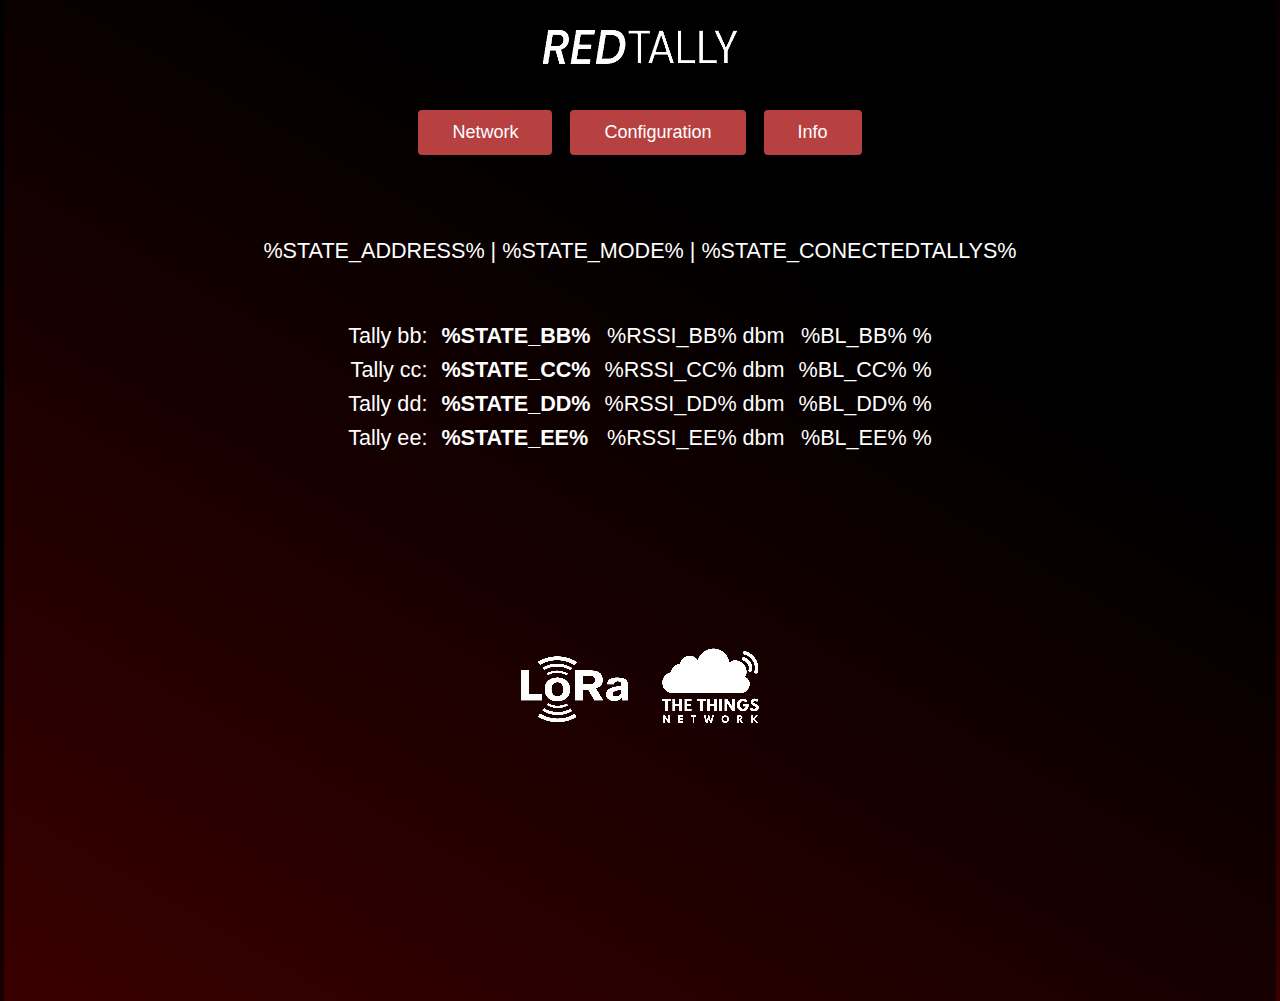
==== data/index.html @ 4f1b72a7 "change ui, login page" ====
<!DOCTYPE html>
<html>


<head>
  <title>REDTALLY</title>
  <meta name="viewport" content="width=device-width, initial-scale=1">
  <meta http-equiv="refresh" content="10">
  <link rel="icon" href="data:,">
  <link rel="stylesheet" type="text/css" href="style.css">
  <link rel="icon" href="[data-uri]">
</head>


<body>
  <br>
  <img src="[data-uri]">
  <br>

  <table>
    <tr>
      <td>
        <p><a href="/network"><button class="buttonMenu">Network</button></a></p>
      </td>
      <td> 
        <p><a href="/configuration"><button class="buttonMenu">Configuration</button></a></p>
      </td>
      <td>
        <p><a href="/info"><button class="buttonMenu">Info</button></a></p>
      </td>
    </tr>
  </table>

  <br>  

  <p>%STATE_ADDRESS% | %STATE_MODE% | %STATE_CONECTEDTALLYS%</p>

  <br>  

  <table>
    <tr>
      <td align=right>Tally bb:</td>
      <td align=left><strong>%STATE_BB%</strong></td>
      <td align=right>%RSSI_BB% dbm</td>
      <td align=right>%BL_BB% &#37</td>
    </tr>
    <tr>
      <td align=right>Tally cc:</td>
      <td align=left><strong>%STATE_CC%</strong></td>
      <td align=right>%RSSI_CC% dbm</td>
      <td align=right>%BL_CC% &#37</td>
    </tr>
    <tr>
      <td align=right>Tally dd:</td>
      <td align=left><strong>%STATE_DD%</strong></td>
      <td align=right>%RSSI_DD% dbm</td>
      <td align=right>%BL_DD% &#37</td>
    </tr>
    <tr>
      <td align=right>Tally ee:</td>
      <td align=left><strong>%STATE_EE%</strong></td>
      <td align=right>%RSSI_EE% dbm</td>
      <td align=right>%BL_EE% &#37</td>
    </tr>
  </table>
  <br>
  <br>
  <br>
  <br>
  <br>
  <br>
  <br>
  <br>
  <img src="[data-uri]">
  <br>
  <br>
  <br>
  <br>
  <br>
  <br>
  <br>
  <br>
  <br>
  <br>
  <br>
  <br>
  <br>

</body>


</html>
---- data/style.css ----
html {
    font-family: Helvetica;
    color: white;
    font-size: 18px;
    display: inline-block;
    margin: 0px 4px;
    text-align: center;
    background-color: black;
    background-image: linear-gradient(30deg, rgba(255, 0, 0, 0.226) 0%, black 70%)
  }
  h1{
    color: #ffffff;
    padding: 2vh;
    text-indent: -4em;
    font-size: 26px;
  }
  h2{
    color: #ffffff;
    padding: 2vh;
    font-size: 22px;
  }
  p{
    font-size: 1.2rem;
  }
  a{
    font-family: Helvetica;
    color: white;
    display: inline-block;
    margin: 0px auto;
    text-align: center;
    font-size: 1.0rem;
  }
  .buttonOn {
    display: inline-block;
    background-color: #b74141;
    border: none;
    border-radius: 4px;
    color: white;
    padding: 12px 34px;
    text-decoration: none;
    font-size: 18px;
    margin: 2px;
    cursor: pointer;
  }
  .buttonOff {
    display: inline-block;
    background-color: #353535;
    border: none;
    border-radius: 4px;
    color: white;
    padding: 12px 34px;
    text-decoration: none;
    font-size: 18px;
    margin: 2px;
    cursor: pointer;
  }
  .buttonTsl {
    display: inline-block;
    background-color: #b76241;
    border: none;
    border-radius: 4px;
    color: white;
    padding: 12px 34px;
    text-decoration: none;
    font-size: 18px;
    margin: 2px;
    cursor: pointer;
  }
  .buttonGpio {
    display: inline-block;
    background-color: #353535;
    border: none;
    border-radius: 4px;
    color: white;
    padding: 12px 34px;
    text-decoration: none;
    font-size: 18px;
    margin: 2px;
    cursor: pointer;
  }
  .buttonMenu {
    display: inline-block;
    background-color: #b74141;
    border: none;
    border-radius: 4px;
    color: white;
    padding: 12px 34px;
    text-decoration: none;
    font-size: 18px;
    margin: 2px;
    cursor: pointer;
  }
  .buttonRestart {
    display: inline-block;
    background-color: #b76241;
    border: none;
    border-radius: 4px;
    color: white;
    padding: 12px 34px;
    text-decoration: none;
    font-size: 18px;
    margin: 2px;
    cursor: pointer;
  }
  .buttonSubmit {
    display: inline-block;
    background-color: #7e7e7e;
    border: none;
    border-radius: 4px;
    color: white;
    padding: 4px 10px;
    text-decoration: none;
    font-size: 14px;
    margin: 2px;
    cursor: pointer;
  }
  .field {
    display: inline-block;
    background-color: #7e7e7e;
    border: none;
    border-radius: 4px;
    font-family: Helvetica;
    color: white;
    padding: 4px 8px;
    text-decoration: none;
    font-size: 18px;
    width: 180px;
    margin: 6px;
    box-sizing: border-box; 
  }
  table {
    margin-top: 10px;
    margin-bottom: 10px;
    margin-left: auto;
    margin-right: auto;
    text-align: left;
    border-spacing: 12px 6px;
    font-size: 1.2rem;
  }

  ::placeholder { /* Chrome, Firefox, Opera, Safari 10.1+ */
    color: rgb(255, 255, 255);
    opacity: 1; /* Firefox */
  }
  
  :-ms-input-placeholder { /* Internet Explorer 10-11 */
    color: rgb(255, 255, 255);
  }
  
  ::-ms-input-placeholder { /* Microsoft Edge */
    color: rgb(255, 255, 255);
  }
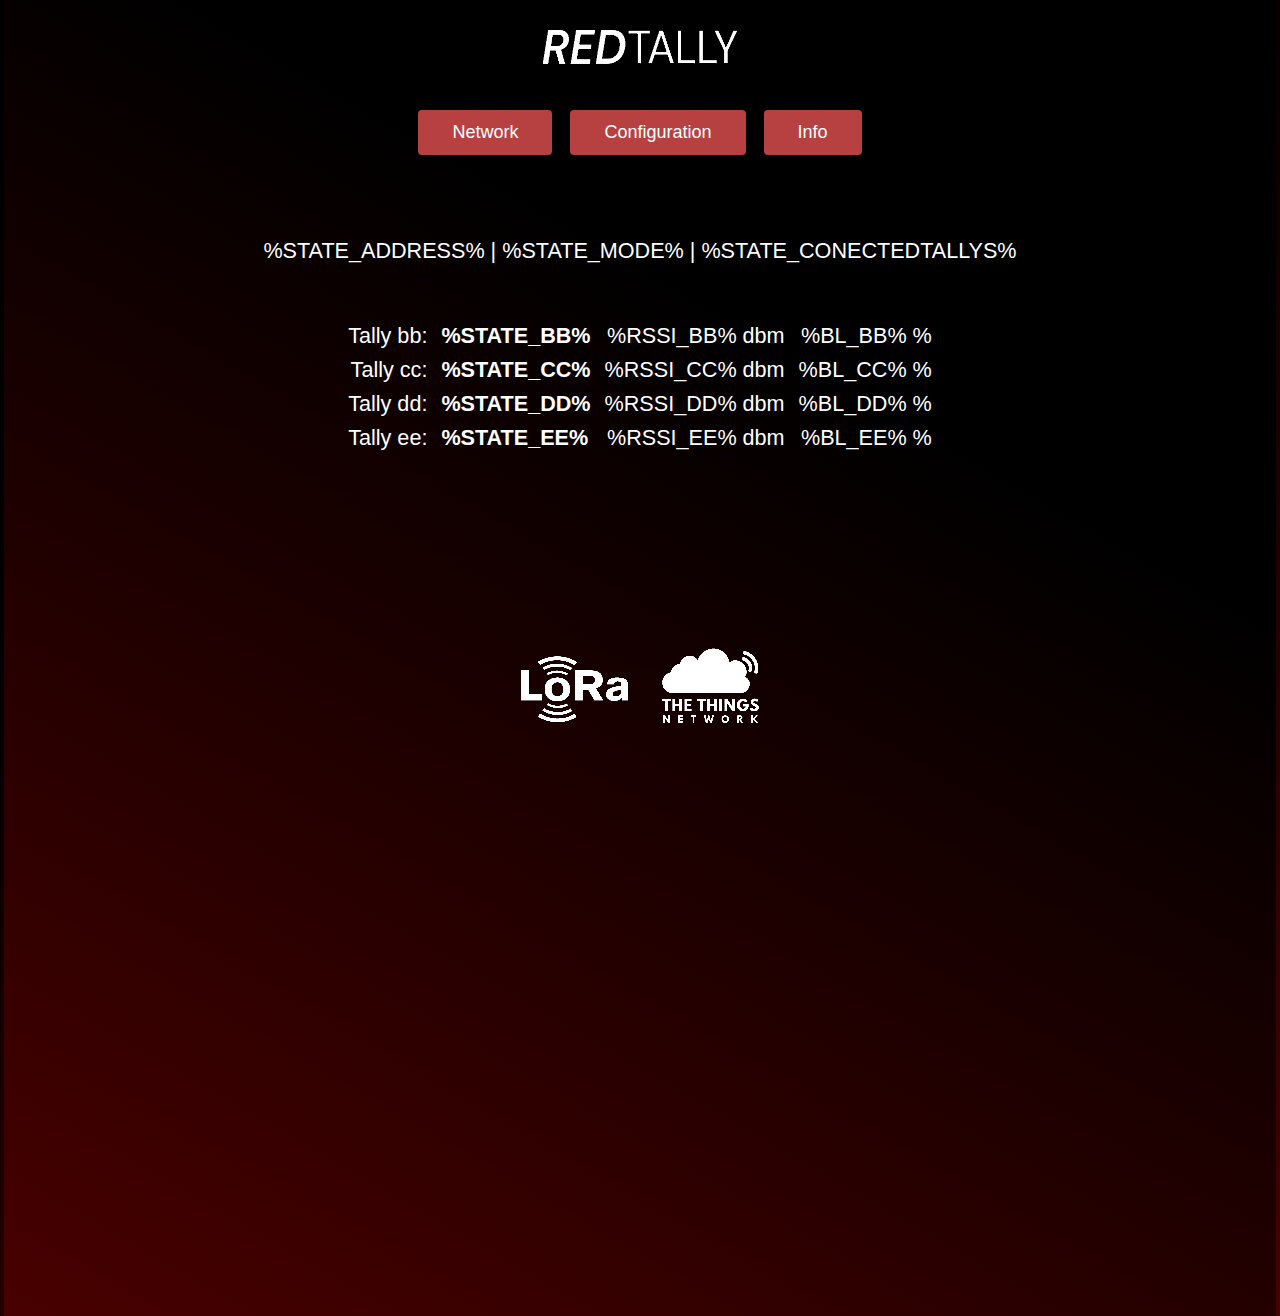
==== commit abef1513: "change" ====
--- a/data/index.html
+++ b/data/index.html
@@ -85,6 +85,21 @@
   <br>
   <br>
   <br>
+  <br>
+  <br>
+  <br>
+  <br>
+  <br>
+  <br>
+  <br>
+  <br>
+  <br>
+  <br>
+  <br>
+  <br>
+  <br>
+  <br>
+  <br>
 
 </body>
 
--- a/data/style.css
+++ b/data/style.css
@@ -6,7 +6,7 @@
     margin: 0px 4px;
     text-align: center;
     background-color: black;
-    background-image: linear-gradient(30deg, rgba(255, 0, 0, 0.226) 0%, black 70%)
+    background-image: linear-gradient(30deg, rgba(255, 0, 0, 0.288) 0%, black 70%)
   }
   h1{
     color: #ffffff;
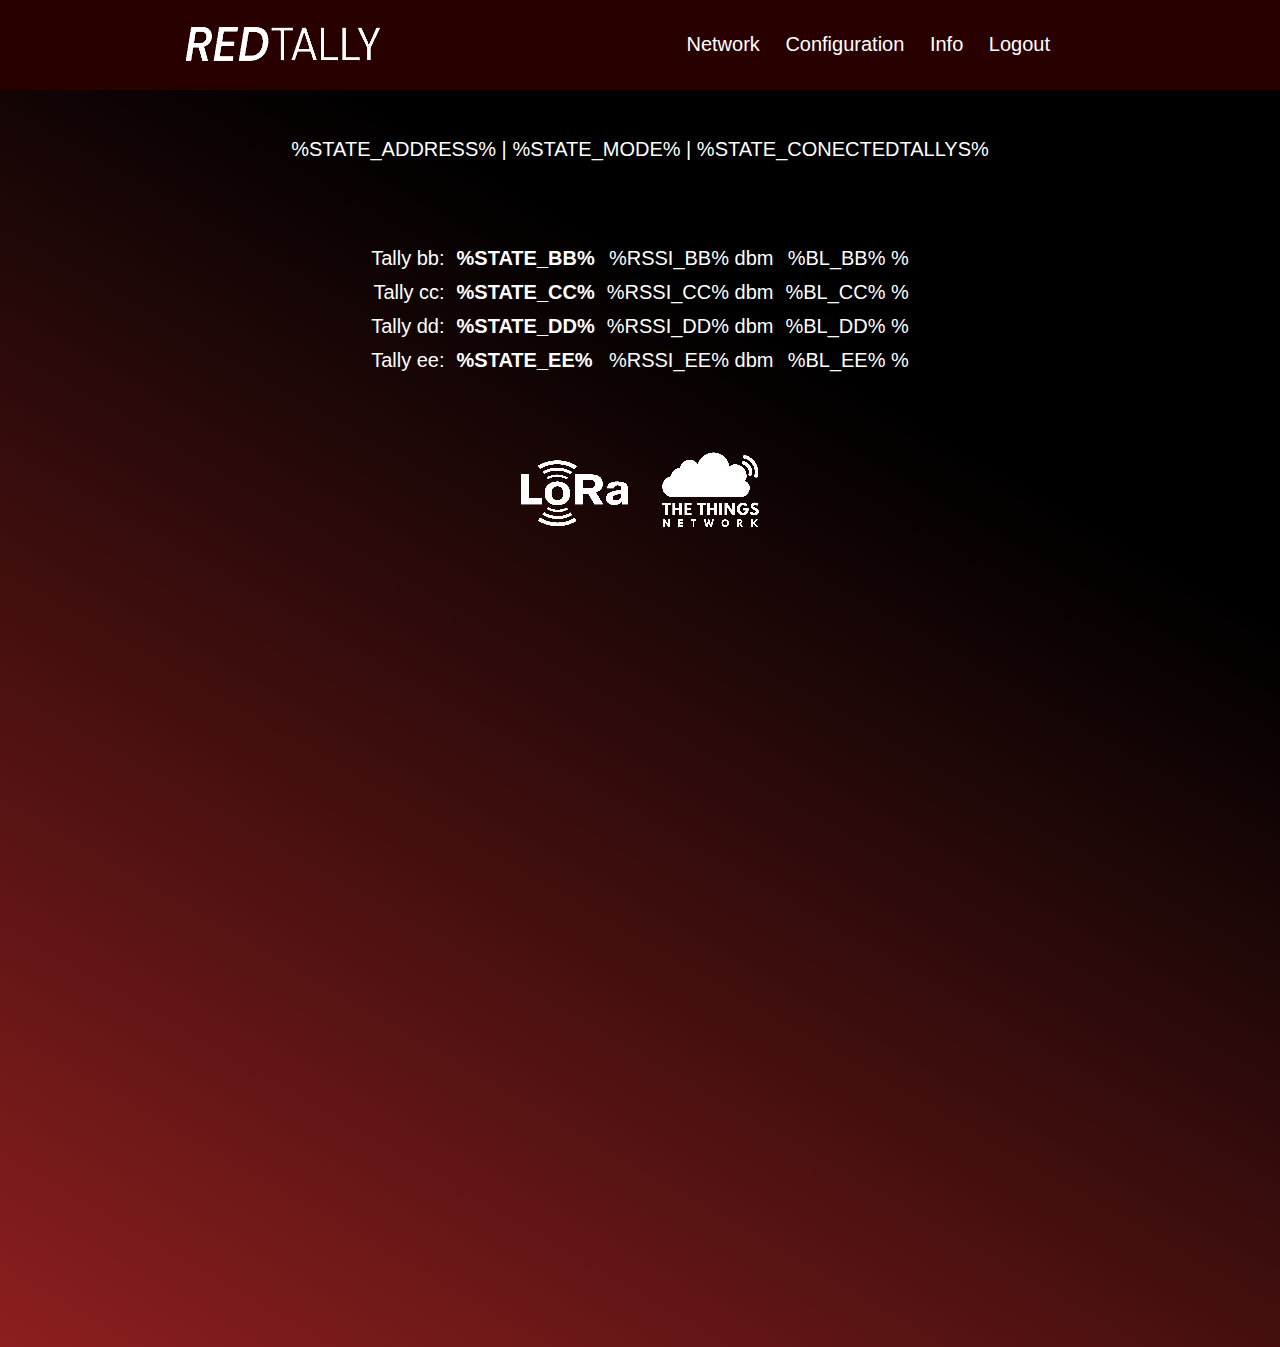
==== commit 701f48bb: "change webservice ui" ====
--- a/data/index.html
+++ b/data/index.html
@@ -1,107 +1,76 @@
 <!DOCTYPE html>
-<html>
+<html lang="en">
+
+  <head>
+    <title>REDTALLY</title>
+    <meta name="viewport" content="width=device-width, initial-scale=1">
+    <meta http-equiv="refresh" content="10">
+    <link rel="icon" href="data:,">
+    <link rel="stylesheet" type="text/css" href="style.css">
+    <link rel="icon" href="[data-uri]">
+    <script src="popup.js"></script>
+  </head>
+
+  <body>
 
 
-<head>
-  <title>REDTALLY</title>
-  <meta name="viewport" content="width=device-width, initial-scale=1">
-  <meta http-equiv="refresh" content="10">
-  <link rel="icon" href="data:,">
-  <link rel="stylesheet" type="text/css" href="style.css">
-  <link rel="icon" href="[data-uri]">
-</head>
+        <div class="box">
+          <div id="navigation">
+            <div class="wrapper">
+              <div id="logo">
+                <img src="[data-uri]">
+              </div>
+              <p id="menu">
+                <a href="/network">Network</a>
+                <a href="/configuration">Configuration</button></a>
+                <a href="/info">Info</button></a>
+                <a href="/logout">Logout</button></a>
+              </p>
+            </div>
+          </div>
 
 
-<body>
-  <br>
-  <img src="[data-uri]">
-  <br>
-
-  <table>
-    <tr>
-      <td>
-        <p><a href="/network"><button class="buttonMenu">Network</button></a></p>
-      </td>
-      <td> 
-        <p><a href="/configuration"><button class="buttonMenu">Configuration</button></a></p>
-      </td>
-      <td>
-        <p><a href="/info"><button class="buttonMenu">Info</button></a></p>
-      </td>
-    </tr>
-  </table>
-
-  <br>  
-
-  <p>%STATE_ADDRESS% | %STATE_MODE% | %STATE_CONECTEDTALLYS%</p>
-
-  <br>  
-
-  <table>
-    <tr>
-      <td align=right>Tally bb:</td>
-      <td align=left><strong>%STATE_BB%</strong></td>
-      <td align=right>%RSSI_BB% dbm</td>
-      <td align=right>%BL_BB% &#37</td>
-    </tr>
-    <tr>
-      <td align=right>Tally cc:</td>
-      <td align=left><strong>%STATE_CC%</strong></td>
-      <td align=right>%RSSI_CC% dbm</td>
-      <td align=right>%BL_CC% &#37</td>
-    </tr>
-    <tr>
-      <td align=right>Tally dd:</td>
-      <td align=left><strong>%STATE_DD%</strong></td>
-      <td align=right>%RSSI_DD% dbm</td>
-      <td align=right>%BL_DD% &#37</td>
-    </tr>
-    <tr>
-      <td align=right>Tally ee:</td>
-      <td align=left><strong>%STATE_EE%</strong></td>
-      <td align=right>%RSSI_EE% dbm</td>
-      <td align=right>%BL_EE% &#37</td>
-    </tr>
-  </table>
-  <br>
-  <br>
-  <br>
-  <br>
-  <br>
-  <br>
-  <br>
-  <br>
-  <img src="[data-uri]">
-  <br>
-  <br>
-  <br>
-  <br>
-  <br>
-  <br>
-  <br>
-  <br>
-  <br>
-  <br>
-  <br>
-  <br>
-  <br>
-  <br>
-  <br>
-  <br>
-  <br>
-  <br>
-  <br>
-  <br>
-  <br>
-  <br>
-  <br>
-  <br>
-  <br>
-  <br>
-  <br>
-  <br>
-
-</body>
+          <div class="content">
+            <div class="firstcontent"> 
+              <p>%STATE_ADDRESS% | %STATE_MODE% | %STATE_CONECTEDTALLYS%</p>
+            </div>
+          </div>
 
 
+          <div class="content">
+            <table>
+              <tr>
+                <td align=right>Tally bb:</td>
+                <td align=left><strong>%STATE_BB%</strong></td>
+                <td align=right>%RSSI_BB% dbm</td>
+                <td align=right>%BL_BB% &#37</td>
+              </tr>
+              <tr>
+                <td align=right>Tally cc:</td>
+                <td align=left><strong>%STATE_CC%</strong></td>
+                <td align=right>%RSSI_CC% dbm</td>
+                <td align=right>%BL_CC% &#37</td>
+              </tr>
+              <tr>
+                <td align=right>Tally dd:</td>
+                <td align=left><strong>%STATE_DD%</strong></td>
+                <td align=right>%RSSI_DD% dbm</td>
+                <td align=right>%BL_DD% &#37</td>
+              </tr>
+              <tr>
+                <td align=right>Tally ee:</td>
+                <td align=left><strong>%STATE_EE%</strong></td>
+                <td align=right>%RSSI_EE% dbm</td>
+                <td align=right>%BL_EE% &#37</td>
+              </tr>
+            </table>
+          </div>
+
+        
+          <div class="content">
+            <img src="[data-uri]">
+          </div>
+        </div>
+
+  </body>
 </html>--- a/data/style.css
+++ b/data/style.css
@@ -1,152 +1,244 @@
-html {
-    font-family: Helvetica;
-    color: white;
-    font-size: 18px;
-    display: inline-block;
-    margin: 0px 4px;
-    text-align: center;
-    background-color: black;
-    background-image: linear-gradient(30deg, rgba(255, 0, 0, 0.288) 0%, black 70%)
-  }
-  h1{
-    color: #ffffff;
-    padding: 2vh;
-    text-indent: -4em;
-    font-size: 26px;
-  }
-  h2{
-    color: #ffffff;
-    padding: 2vh;
-    font-size: 22px;
-  }
-  p{
-    font-size: 1.2rem;
-  }
-  a{
-    font-family: Helvetica;
-    color: white;
-    display: inline-block;
-    margin: 0px auto;
-    text-align: center;
-    font-size: 1.0rem;
-  }
-  .buttonOn {
-    display: inline-block;
-    background-color: #b74141;
-    border: none;
-    border-radius: 4px;
-    color: white;
-    padding: 12px 34px;
-    text-decoration: none;
-    font-size: 18px;
-    margin: 2px;
-    cursor: pointer;
-  }
-  .buttonOff {
-    display: inline-block;
-    background-color: #353535;
-    border: none;
-    border-radius: 4px;
-    color: white;
-    padding: 12px 34px;
-    text-decoration: none;
-    font-size: 18px;
-    margin: 2px;
-    cursor: pointer;
-  }
-  .buttonTsl {
-    display: inline-block;
-    background-color: #b76241;
-    border: none;
-    border-radius: 4px;
-    color: white;
-    padding: 12px 34px;
-    text-decoration: none;
-    font-size: 18px;
-    margin: 2px;
-    cursor: pointer;
-  }
-  .buttonGpio {
-    display: inline-block;
-    background-color: #353535;
-    border: none;
-    border-radius: 4px;
-    color: white;
-    padding: 12px 34px;
-    text-decoration: none;
-    font-size: 18px;
-    margin: 2px;
-    cursor: pointer;
-  }
-  .buttonMenu {
-    display: inline-block;
-    background-color: #b74141;
-    border: none;
-    border-radius: 4px;
-    color: white;
-    padding: 12px 34px;
-    text-decoration: none;
-    font-size: 18px;
-    margin: 2px;
-    cursor: pointer;
-  }
-  .buttonRestart {
-    display: inline-block;
-    background-color: #b76241;
-    border: none;
-    border-radius: 4px;
-    color: white;
-    padding: 12px 34px;
-    text-decoration: none;
-    font-size: 18px;
-    margin: 2px;
-    cursor: pointer;
-  }
-  .buttonSubmit {
-    display: inline-block;
-    background-color: #7e7e7e;
-    border: none;
-    border-radius: 4px;
-    color: white;
-    padding: 4px 10px;
-    text-decoration: none;
-    font-size: 14px;
-    margin: 2px;
-    cursor: pointer;
-  }
-  .field {
-    display: inline-block;
-    background-color: #7e7e7e;
-    border: none;
-    border-radius: 4px;
-    font-family: Helvetica;
-    color: white;
-    padding: 4px 8px;
-    text-decoration: none;
-    font-size: 18px;
-    width: 180px;
-    margin: 6px;
-    box-sizing: border-box; 
-  }
-  table {
-    margin-top: 10px;
-    margin-bottom: 10px;
-    margin-left: auto;
-    margin-right: auto;
-    text-align: left;
-    border-spacing: 12px 6px;
-    font-size: 1.2rem;
-  }
-
-  ::placeholder { /* Chrome, Firefox, Opera, Safari 10.1+ */
-    color: rgb(255, 255, 255);
-    opacity: 1; /* Firefox */
-  }
-  
-  :-ms-input-placeholder { /* Internet Explorer 10-11 */
-    color: rgb(255, 255, 255);
-  }
-  
-  ::-ms-input-placeholder { /* Microsoft Edge */
-    color: rgb(255, 255, 255);
-  }+/* ALLGEMEIN */
+
+* {
+  margin: 0;                      /* Außenabstand */
+  padding: 0;                     /* Innenabstand */
+  font-family: Helvetica;
+  color: white;
+  font-size: 20px;
+  line-height: 140%;
+}
+
+body {
+  background-color: #353535;
+  background-image: linear-gradient(30deg, rgba(255, 0, 0, 0.432) 0%, black 70%)
+}
+
+.wrapper {                    /* Extra Feld damit Logo und Menupunkte in der Mitte bleiben*/
+  width: 960px;
+  max-width: 90%;
+  margin: 0 auto;
+  z-index: 7;
+}
+
+.box {
+  margin-bottom: 800px;
+  text-align: center;
+  justify-content: center;
+  z-index: 7;
+}
+
+h1 {
+  color: #ffffff;
+  padding: 2vh;
+  text-indent: -4em;
+  font-size: 26px;
+}
+
+h2 {
+  color: #ffffff;
+  padding: 2vh;
+  font-size: 22px;
+}
+
+/* NAVIGATION */
+
+#navigation {                 /* Benennung der DIV IDs mit # */
+  position: fixed;
+  left: 0;
+  top: 0;
+  width: 100%;
+  height: 90px;
+  background-color: rgb(41, 0, 0);
+  z-index: 7;
+}
+
+#logo {
+  width: 100px;
+  height: 80px;
+  float: left;
+  margin: 26px;
+  z-index: 7;
+}
+
+#menu {
+  float: right;
+  margin-top: 25px;
+  margin-right: 50px;
+  z-index: 7;
+}
+
+#menu a {
+  display: inline-block;
+  margin-right: 20px;               /* Innenabstand rechts der Menupunkte */
+  padding-top: 5px;
+  text-decoration: none;
+  font-weight: 500;
+  font-size: 1em;
+  z-index: 7;
+}
+
+#menu a:hover {
+  border-bottom: solid white 2px;
+}
+
+/* CONTENT */
+
+.firstcontent {
+  padding-top: 70px;
+  text-align: center;
+  justify-content: center;
+}
+
+.content {
+  padding-top: 50px;
+  text-align: center;
+  justify-content: center;
+}
+
+.content p {
+  padding: 15px;
+}
+
+.content a {
+  display: inline-block;
+  margin: 5px;
+  justify-content: center;
+}
+
+.test {
+  padding-top: 100px;
+  text-align: center;
+  justify-content: center;
+}
+
+.content input {
+  display: inline-block;
+  background-color: #7e7e7e;
+  border: none;
+  border-radius: 4px;
+  font-family: Helvetica;
+  color: white;
+  padding: 4px 8px;
+  text-decoration: none;
+  font-size: 18px;
+  width: 180px;
+  margin: 6px;
+  box-sizing: border-box; 
+}
+
+.content table {
+  margin-top: 10px;
+  margin-bottom: 10px;
+  margin-left: auto;
+  margin-right: auto;
+  text-align: left;
+  border-spacing: 12px 6px;
+  font-size: 1.2rem;
+}
+
+#popup {
+  padding: 15px;
+}
+
+#popup input {
+  padding: 15px;
+}
+
+.return {
+  text-align: center;
+  justify-content: center;
+}
+
+.return a{
+  display: inline-block;
+  padding: 50px;
+}
+
+/* BUTTONS */
+
+.button {
+  display: inline-block;
+  background-color: #b74141;
+  border: none;
+  border-radius: 8px;
+  color: white;
+  padding: 12px 34px;
+  text-decoration: none;
+  cursor: pointer;
+}
+
+.on {
+  background-color: #b74141;
+}
+
+.on:hover {
+  background-color: #dd5555;
+}
+
+.off {
+  background-color: #353535;
+}
+
+.off:hover {
+  background-color: #575757;
+}
+
+.tsl {
+  background-color: #b76241;
+}
+
+.tsl:hover {
+  background-color: #ca7756;
+}
+
+.gpio {
+  background-color: #353535;
+}
+
+.gpio:hover {
+  background-color: #575757;
+}
+
+.restart {
+  background-color: #b76241;
+}
+
+.restart:hover {
+  background-color: #ca7756;
+}
+
+.reset {
+  background-color: #a8124c;
+}
+
+.reset:hover {
+  background-color: #c2225f;
+}
+
+.submit {
+  background-color: #7e7e7e;
+  font-size: 14px;
+  padding: 5px 15px;
+  border-radius: 4px;
+}
+
+.submit:hover {
+  background-color: #a0a0a0;
+  font-size: 14px;
+  padding: 5px 15px;
+  border-radius: 4px;
+}
+
+::placeholder { /* Chrome, Firefox, Opera, Safari 10.1+ */
+  color: rgb(255, 255, 255);
+  opacity: 1; /* Firefox */
+}
+
+:-ms-input-placeholder { /* Internet Explorer 10-11 */
+  color: rgb(255, 255, 255);
+}
+
+::-ms-input-placeholder { /* Microsoft Edge */
+  color: rgb(255, 255, 255);
+}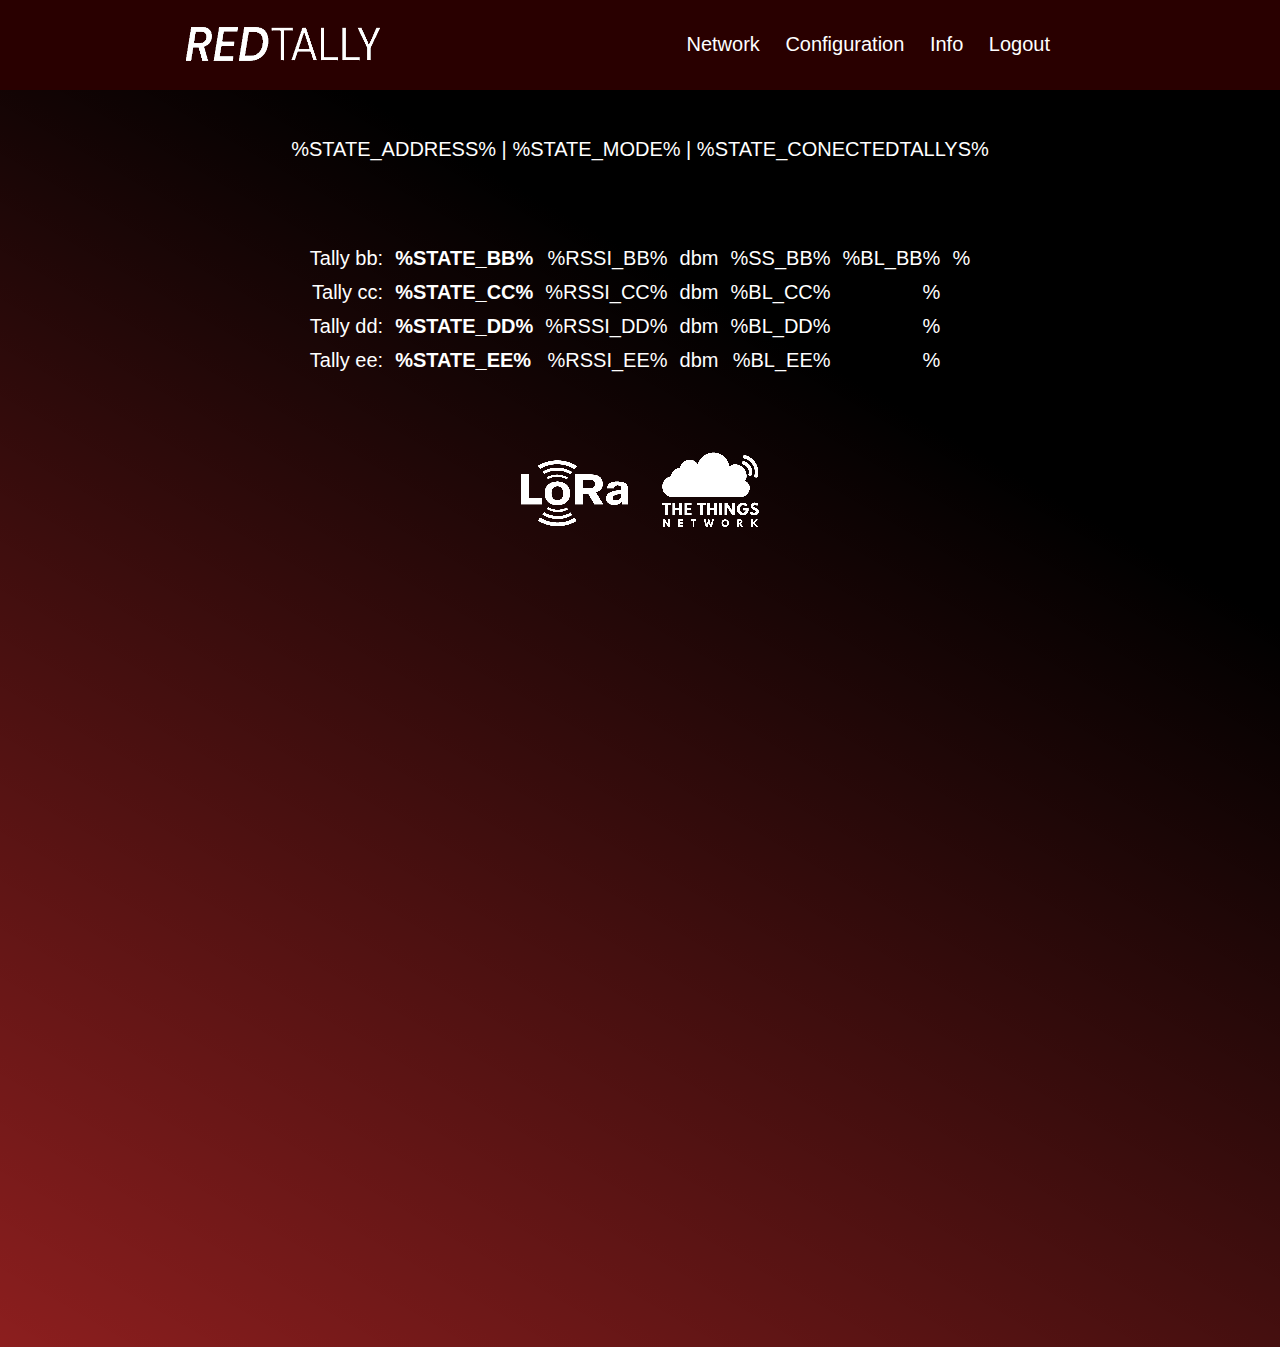
==== commit 15e54a92: "Push" ====
--- a/data/index.html
+++ b/data/index.html
@@ -42,26 +42,35 @@
               <tr>
                 <td align=right>Tally bb:</td>
                 <td align=left><strong>%STATE_BB%</strong></td>
-                <td align=right>%RSSI_BB% dbm</td>
-                <td align=right>%BL_BB% &#37</td>
+                <td align=right>%RSSI_BB%</td>
+                <td align=right>dbm</td>
+                <td align=right>%SS_BB%</td>
+                <td align=right>%BL_BB%</td>
+                <td align=right>&#37</td>
               </tr>
               <tr>
                 <td align=right>Tally cc:</td>
                 <td align=left><strong>%STATE_CC%</strong></td>
-                <td align=right>%RSSI_CC% dbm</td>
-                <td align=right>%BL_CC% &#37</td>
+                <td align=right>%RSSI_CC%</td>
+                <td align=right>dbm</td>
+                <td align=right>%BL_CC%</td>
+                <td align=right>&#37</td>
               </tr>
               <tr>
                 <td align=right>Tally dd:</td>
                 <td align=left><strong>%STATE_DD%</strong></td>
-                <td align=right>%RSSI_DD% dbm</td>
-                <td align=right>%BL_DD% &#37</td>
+                <td align=right>%RSSI_DD%</td>
+                <td align=right>dbm</td>
+                <td align=right>%BL_DD%</td>
+                <td align=right>&#37</td>
               </tr>
               <tr>
                 <td align=right>Tally ee:</td>
                 <td align=left><strong>%STATE_EE%</strong></td>
-                <td align=right>%RSSI_EE% dbm</td>
-                <td align=right>%BL_EE% &#37</td>
+                <td align=right>%RSSI_EE%</td>
+                <td align=right>dbm</td>
+                <td align=right>%BL_EE%</td>
+                <td align=right>&#37</td>
               </tr>
             </table>
           </div>
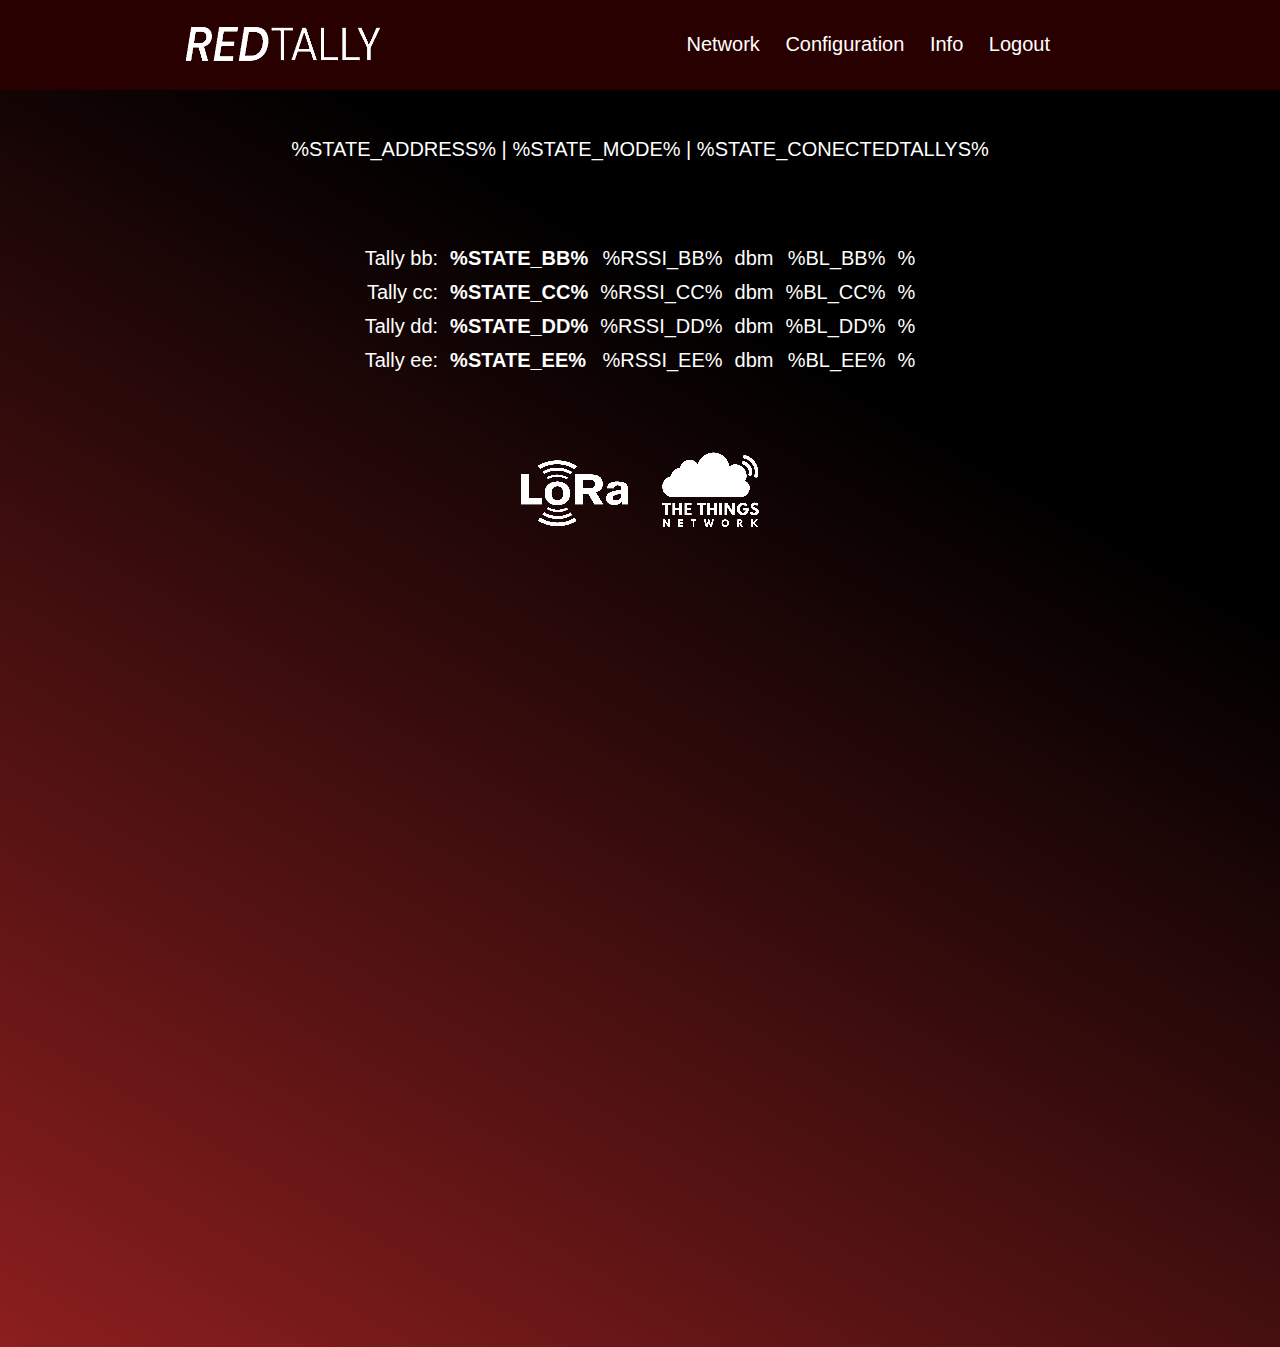
==== commit d4a583b4: "change" ====
--- a/data/index.html
+++ b/data/index.html
@@ -44,7 +44,6 @@
                 <td align=left><strong>%STATE_BB%</strong></td>
                 <td align=right>%RSSI_BB%</td>
                 <td align=right>dbm</td>
-                <td align=right>%SS_BB%</td>
                 <td align=right>%BL_BB%</td>
                 <td align=right>&#37</td>
               </tr>
--- a/data/style.css
+++ b/data/style.css
@@ -168,6 +168,17 @@
   cursor: pointer;
 }
 
+.buttontest {
+  display: inline-block;
+  background-color: #b74141;
+  border: none;
+  border-radius: 8px;
+  color: white;
+  padding: 6px 17px;
+  text-decoration: none;
+  cursor: pointer;
+}
+
 .on {
   background-color: #b74141;
 }
